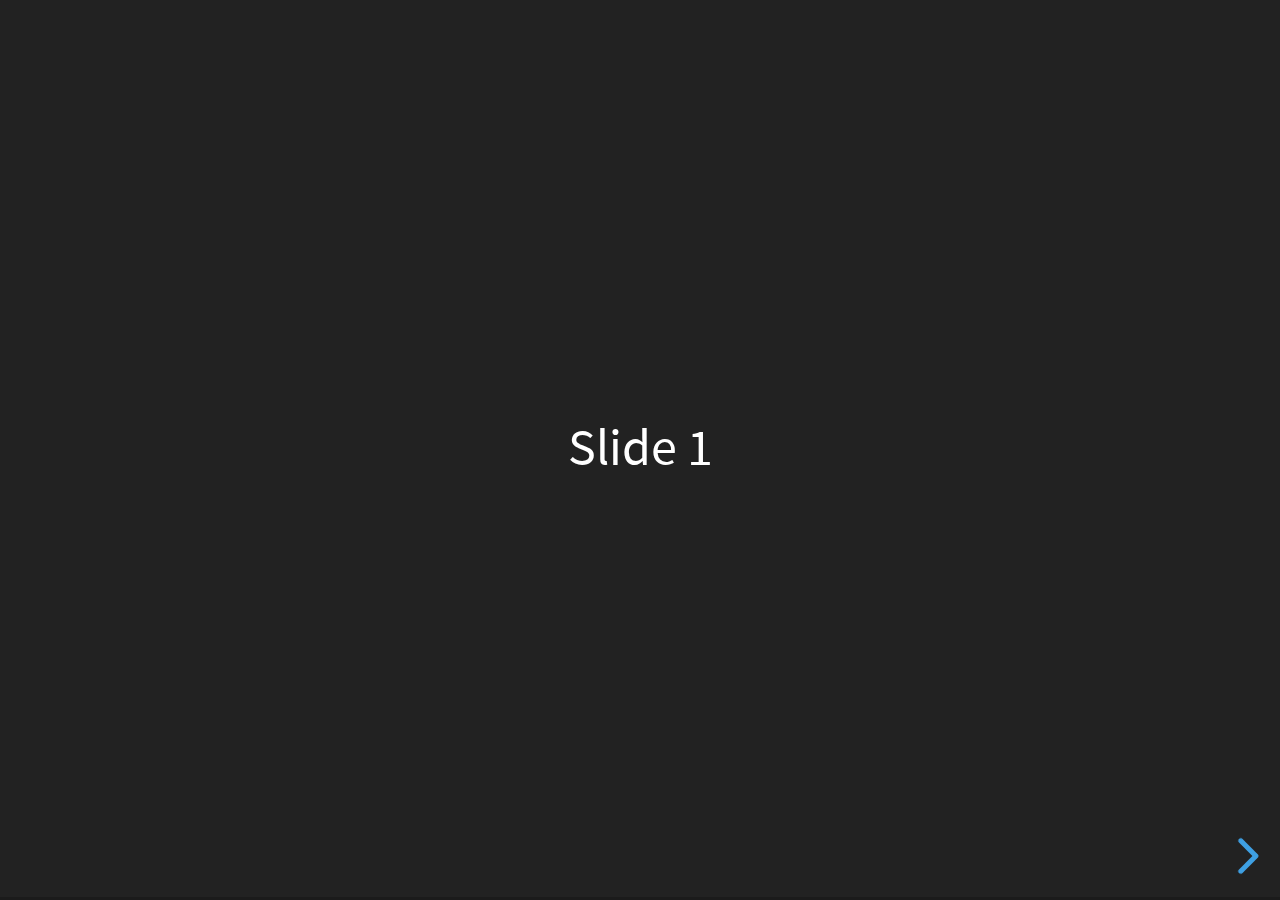
==== index.html @ b301599a "Move index.html out of reveal.js-3.6.0 folder" ====
<!doctype html>
<html>
	<head>
		<meta charset="utf-8">
		<meta name="viewport" content="width=device-width, initial-scale=1.0, maximum-scale=1.0, user-scalable=no">

		<title>reveal.js</title>

		<link rel="stylesheet" href="reveal.js-3.6.0/css/reveal.css">
		<link rel="stylesheet" href="reveal.js-3.6.0/css/theme/black.css">

		<!-- Theme used for syntax highlighting of code -->
		<link rel="stylesheet" href="reveal.js-3.6.0/lib/css/zenburn.css">

		<!-- Printing and PDF exports -->
		<script>
			var link = document.createElement( 'link' );
			link.rel = 'stylesheet';
			link.type = 'text/css';
			link.href = window.location.search.match( /print-pdf/gi ) ? 'reveal.js-3.6.0/css/print/pdf.css' : 'reveal.js-3.6.0/css/print/paper.css';
			document.getElementsByTagName( 'head' )[0].appendChild( link );
		</script>
	</head>
	<body>
		<div class="reveal">
			<div class="slides">
				<section>Slide 1</section>
				<section>Slide 2</section>
			</div>
		</div>

		<script src="reveal.js-3.6.0/lib/js/head.min.js"></script>
		<script src="reveal.js-3.6.0/js/reveal.js"></script>

		<script>
			// More info about config & dependencies:
			// - https://github.com/hakimel/reveal.js#configuration
			// - https://github.com/hakimel/reveal.js#dependencies
			Reveal.initialize({
				dependencies: [
					{ src: 'reveal.js-3.6.0/plugin/markdown/marked.js' },
					{ src: 'reveal.js-3.6.0/plugin/markdown/markdown.js' },
					{ src: 'reveal.js-3.6.0/plugin/notes/notes.js', async: true },
					{ src: 'reveal.js-3.6.0/plugin/highlight/highlight.js', async: true, callback: function() { hljs.initHighlightingOnLoad(); } }
				]
			});
		</script>
	</body>
</html>
---- reveal.js-3.6.0/css/theme/black.css ----
/**
 * Black theme for reveal.js. This is the opposite of the 'white' theme.
 *
 * By Hakim El Hattab, http://hakim.se
 */
@import url(../../lib/font/source-sans-pro/source-sans-pro.css);
section.has-light-background, section.has-light-background h1, section.has-light-background h2, section.has-light-background h3, section.has-light-background h4, section.has-light-background h5, section.has-light-background h6 {
  color: #222; }

/*********************************************
 * GLOBAL STYLES
 *********************************************/
body {
  background: #222;
  background-color: #222; }

.reveal {
  font-family: "Source Sans Pro", Helvetica, sans-serif;
  font-size: 42px;
  font-weight: normal;
  color: #fff; }

::selection {
  color: #fff;
  background: #bee4fd;
  text-shadow: none; }

::-moz-selection {
  color: #fff;
  background: #bee4fd;
  text-shadow: none; }

.reveal .slides > section,
.reveal .slides > section > section {
  line-height: 1.3;
  font-weight: inherit; }

/*********************************************
 * HEADERS
 *********************************************/
.reveal h1,
.reveal h2,
.reveal h3,
.reveal h4,
.reveal h5,
.reveal h6 {
  margin: 0 0 20px 0;
  color: #fff;
  font-family: "Source Sans Pro", Helvetica, sans-serif;
  font-weight: 600;
  line-height: 1.2;
  letter-spacing: normal;
  text-transform: uppercase;
  text-shadow: none;
  word-wrap: break-word; }

.reveal h1 {
  font-size: 2.5em; }

.reveal h2 {
  font-size: 1.6em; }

.reveal h3 {
  font-size: 1.3em; }

.reveal h4 {
  font-size: 1em; }

.reveal h1 {
  text-shadow: none; }

/*********************************************
 * OTHER
 *********************************************/
.reveal p {
  margin: 20px 0;
  line-height: 1.3; }

/* Ensure certain elements are never larger than the slide itself */
.reveal img,
.reveal video,
.reveal iframe {
  max-width: 95%;
  max-height: 95%; }

.reveal strong,
.reveal b {
  font-weight: bold; }

.reveal em {
  font-style: italic; }

.reveal ol,
.reveal dl,
.reveal ul {
  display: inline-block;
  text-align: left;
  margin: 0 0 0 1em; }

.reveal ol {
  list-style-type: decimal; }

.reveal ul {
  list-style-type: disc; }

.reveal ul ul {
  list-style-type: square; }

.reveal ul ul ul {
  list-style-type: circle; }

.reveal ul ul,
.reveal ul ol,
.reveal ol ol,
.reveal ol ul {
  display: block;
  margin-left: 40px; }

.reveal dt {
  font-weight: bold; }

.reveal dd {
  margin-left: 40px; }

.reveal blockquote {
  display: block;
  position: relative;
  width: 70%;
  margin: 20px auto;
  padding: 5px;
  font-style: italic;
  background: rgba(255, 255, 255, 0.05);
  box-shadow: 0px 0px 2px rgba(0, 0, 0, 0.2); }

.reveal blockquote p:first-child,
.reveal blockquote p:last-child {
  display: inline-block; }

.reveal q {
  font-style: italic; }

.reveal pre {
  display: block;
  position: relative;
  width: 90%;
  margin: 20px auto;
  text-align: left;
  font-size: 0.55em;
  font-family: monospace;
  line-height: 1.2em;
  word-wrap: break-word;
  box-shadow: 0px 0px 6px rgba(0, 0, 0, 0.3); }

.reveal code {
  font-family: monospace;
  text-transform: none; }

.reveal pre code {
  display: block;
  padding: 5px;
  overflow: auto;
  max-height: 400px;
  word-wrap: normal; }

.reveal table {
  margin: auto;
  border-collapse: collapse;
  border-spacing: 0; }

.reveal table th {
  font-weight: bold; }

.reveal table th,
.reveal table td {
  text-align: left;
  padding: 0.2em 0.5em 0.2em 0.5em;
  border-bottom: 1px solid; }

.reveal table th[align="center"],
.reveal table td[align="center"] {
  text-align: center; }

.reveal table th[align="right"],
.reveal table td[align="right"] {
  text-align: right; }

.reveal table tbody tr:last-child th,
.reveal table tbody tr:last-child td {
  border-bottom: none; }

.reveal sup {
  vertical-align: super; }

.reveal sub {
  vertical-align: sub; }

.reveal small {
  display: inline-block;
  font-size: 0.6em;
  line-height: 1.2em;
  vertical-align: top; }

.reveal small * {
  vertical-align: top; }

/*********************************************
 * LINKS
 *********************************************/
.reveal a {
  color: #42affa;
  text-decoration: none;
  -webkit-transition: color .15s ease;
  -moz-transition: color .15s ease;
  transition: color .15s ease; }

.reveal a:hover {
  color: #8dcffc;
  text-shadow: none;
  border: none; }

.reveal .roll span:after {
  color: #fff;
  background: #068de9; }

/*********************************************
 * IMAGES
 *********************************************/
.reveal section img {
  margin: 15px 0px;
  background: rgba(255, 255, 255, 0.12);
  border: 4px solid #fff;
  box-shadow: 0 0 10px rgba(0, 0, 0, 0.15); }

.reveal section img.plain {
  border: 0;
  box-shadow: none; }

.reveal a img {
  -webkit-transition: all .15s linear;
  -moz-transition: all .15s linear;
  transition: all .15s linear; }

.reveal a:hover img {
  background: rgba(255, 255, 255, 0.2);
  border-color: #42affa;
  box-shadow: 0 0 20px rgba(0, 0, 0, 0.55); }

/*********************************************
 * NAVIGATION CONTROLS
 *********************************************/
.reveal .controls {
  color: #42affa; }

/*********************************************
 * PROGRESS BAR
 *********************************************/
.reveal .progress {
  background: rgba(0, 0, 0, 0.2);
  color: #42affa; }

.reveal .progress span {
  -webkit-transition: width 800ms cubic-bezier(0.26, 0.86, 0.44, 0.985);
  -moz-transition: width 800ms cubic-bezier(0.26, 0.86, 0.44, 0.985);
  transition: width 800ms cubic-bezier(0.26, 0.86, 0.44, 0.985); }
---- reveal.js-3.6.0/lib/css/zenburn.css ----
/*

Zenburn style from voldmar.ru (c) Vladimir Epifanov <voldmar@voldmar.ru>
based on dark.css by Ivan Sagalaev

*/

.hljs {
  display: block;
  overflow-x: auto;
  padding: 0.5em;
  background: #3f3f3f;
  color: #dcdcdc;
}

.hljs-keyword,
.hljs-selector-tag,
.hljs-tag {
  color: #e3ceab;
}

.hljs-template-tag {
  color: #dcdcdc;
}

.hljs-number {
  color: #8cd0d3;
}

.hljs-variable,
.hljs-template-variable,
.hljs-attribute {
  color: #efdcbc;
}

.hljs-literal {
  color: #efefaf;
}

.hljs-subst {
  color: #8f8f8f;
}

.hljs-title,
.hljs-name,
.hljs-selector-id,
.hljs-selector-class,
.hljs-section,
.hljs-type {
  color: #efef8f;
}

.hljs-symbol,
.hljs-bullet,
.hljs-link {
  color: #dca3a3;
}

.hljs-deletion,
.hljs-string,
.hljs-built_in,
.hljs-builtin-name {
  color: #cc9393;
}

.hljs-addition,
.hljs-comment,
.hljs-quote,
.hljs-meta {
  color: #7f9f7f;
}


.hljs-emphasis {
  font-style: italic;
}

.hljs-strong {
  font-weight: bold;
}
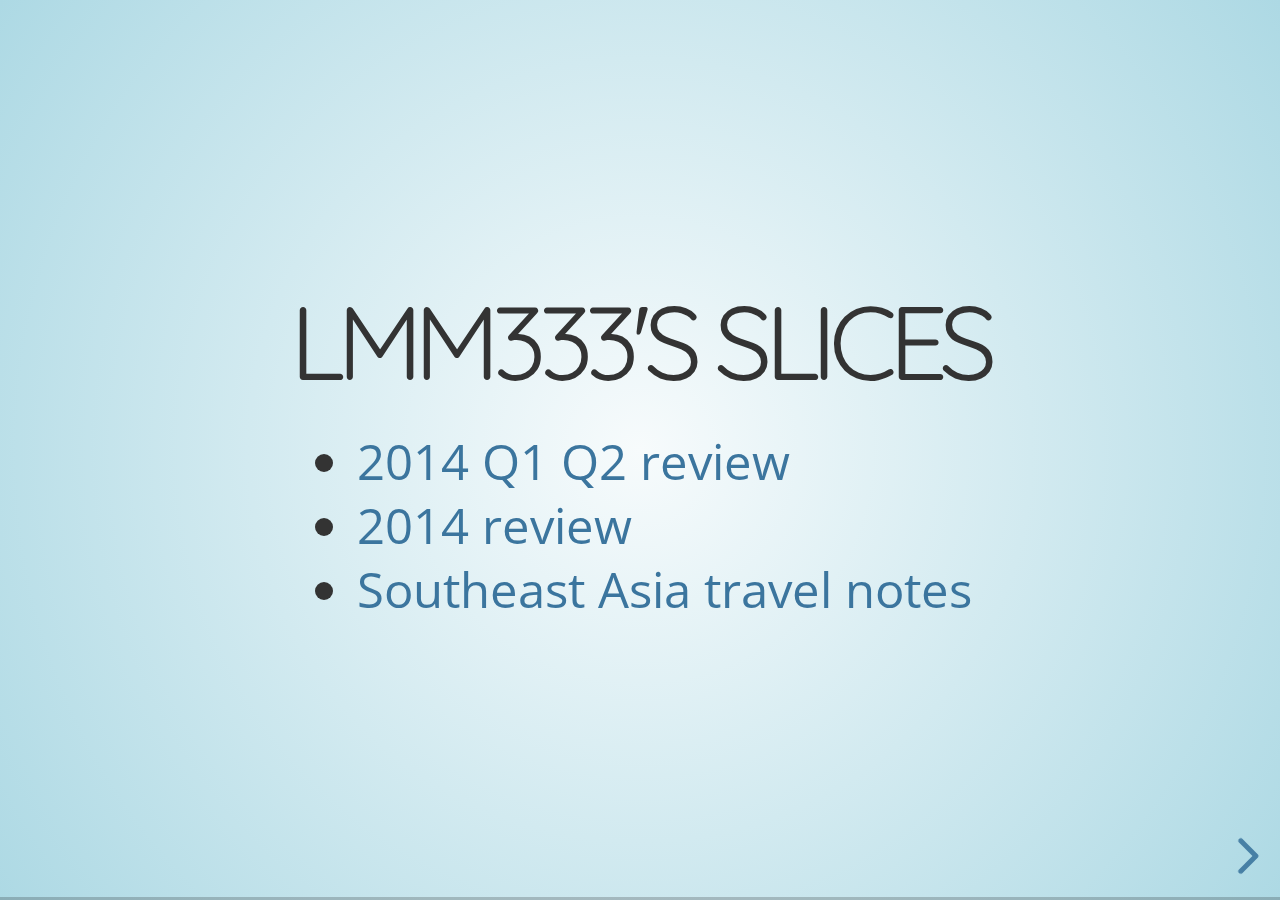
==== commit 03bbf7b3: "Add contents to main index.html" ====
--- a/index.html
+++ b/index.html
@@ -7,25 +7,52 @@
 		<title>reveal.js</title>
 
 		<link rel="stylesheet" href="reveal.js-3.6.0/css/reveal.css">
-		<link rel="stylesheet" href="reveal.js-3.6.0/css/theme/black.css">
+		<link rel="stylesheet" href="reveal.js-3.6.0/css/theme/sky.css">
 
 		<!-- Theme used for syntax highlighting of code -->
 		<link rel="stylesheet" href="reveal.js-3.6.0/lib/css/zenburn.css">
 
 		<!-- Printing and PDF exports -->
 		<script>
-			var link = document.createElement( 'link' );
+			var link = document.createElement('link');
 			link.rel = 'stylesheet';
 			link.type = 'text/css';
-			link.href = window.location.search.match( /print-pdf/gi ) ? 'reveal.js-3.6.0/css/print/pdf.css' : 'reveal.js-3.6.0/css/print/paper.css';
-			document.getElementsByTagName( 'head' )[0].appendChild( link );
+			link.href = window.location.search.match(/print-pdf/gi) ? 'reveal.js-3.6.0/css/print/pdf.css' : 'reveal.js-3.6.0/css/print/paper.css';
+			document.getElementsByTagName('head')[0].appendChild(link);
 		</script>
 	</head>
+
 	<body>
 		<div class="reveal">
-			<div class="slides">
-				<section>Slide 1</section>
-				<section>Slide 2</section>
+			<div class="slides" z-index="100">
+				<section>
+					<h2>lmm333's slices</h2>
+					<ul>
+						<li>
+							<a href="2014q1q2/">2014 Q1 Q2 review</a>
+						</li>
+						<li>
+							<a href="2014/">2014 review</a>
+						</li>
+						<li>
+							<a href="southeastasia/">Southeast Asia travel notes</a>
+						</li>
+					</ul>
+				</section>
+				<section>
+					<h2>明明如月的幻灯片</h2>
+					<ul>
+						<li>
+							<a href="2014q1q2/">2014上半年总结</a>
+						</li>
+						<li>
+							<a href="2014/">2014年终总结</a>
+						</li>
+						<li>
+							<a href="southeastasia/">东南亚旅游总结</a>
+						</li>
+					</ul>
+				</section>
 			</div>
 		</div>
 
@@ -37,13 +64,24 @@
 			// - https://github.com/hakimel/reveal.js#configuration
 			// - https://github.com/hakimel/reveal.js#dependencies
 			Reveal.initialize({
+				previewLinks: true,
 				dependencies: [
 					{ src: 'reveal.js-3.6.0/plugin/markdown/marked.js' },
 					{ src: 'reveal.js-3.6.0/plugin/markdown/markdown.js' },
 					{ src: 'reveal.js-3.6.0/plugin/notes/notes.js', async: true },
-					{ src: 'reveal.js-3.6.0/plugin/highlight/highlight.js', async: true, callback: function() { hljs.initHighlightingOnLoad(); } }
+					{ src: 'reveal.js-3.6.0/plugin/highlight/highlight.js', async: true, callback: function () { hljs.initHighlightingOnLoad(); } }
 				]
 			});
 		</script>
+
+		<!-- Global site tag (gtag.js) - Google Analytics -->
+		<script async src="https://www.googletagmanager.com/gtag/js?id=UA-27089866-3"></script>
+		<script>
+			window.dataLayer = window.dataLayer || [];
+			function gtag() { dataLayer.push(arguments); }
+			gtag('js', new Date());
+			gtag('config', 'UA-27089866-3');
+		</script>
+		
 	</body>
-</html>
+</html>--- a/reveal.js-3.6.0/css/theme/sky.css
+++ b/reveal.js-3.6.0/css/theme/sky.css
@@ -0,0 +1,271 @@
+/**
+ * Sky theme for reveal.js.
+ *
+ * Copyright (C) 2011-2012 Hakim El Hattab, http://hakim.se
+ */
+@import url(https://fonts.googleapis.com/css?family=Quicksand:400,700,400italic,700italic);
+@import url(https://fonts.googleapis.com/css?family=Open+Sans:400italic,700italic,400,700);
+.reveal a {
+  line-height: 1.3em; }
+
+/*********************************************
+ * GLOBAL STYLES
+ *********************************************/
+body {
+  background: #add9e4;
+  background: -moz-radial-gradient(center, circle cover, #f7fbfc 0%, #add9e4 100%);
+  background: -webkit-gradient(radial, center center, 0px, center center, 100%, color-stop(0%, #f7fbfc), color-stop(100%, #add9e4));
+  background: -webkit-radial-gradient(center, circle cover, #f7fbfc 0%, #add9e4 100%);
+  background: -o-radial-gradient(center, circle cover, #f7fbfc 0%, #add9e4 100%);
+  background: -ms-radial-gradient(center, circle cover, #f7fbfc 0%, #add9e4 100%);
+  background: radial-gradient(center, circle cover, #f7fbfc 0%, #add9e4 100%);
+  background-color: #f7fbfc; }
+
+.reveal {
+  font-family: "Open Sans", sans-serif;
+  font-size: 40px;
+  font-weight: normal;
+  color: #333; }
+
+::selection {
+  color: #fff;
+  background: #134674;
+  text-shadow: none; }
+
+::-moz-selection {
+  color: #fff;
+  background: #134674;
+  text-shadow: none; }
+
+.reveal .slides > section,
+.reveal .slides > section > section {
+  line-height: 1.3;
+  font-weight: inherit; }
+
+/*********************************************
+ * HEADERS
+ *********************************************/
+.reveal h1,
+.reveal h2,
+.reveal h3,
+.reveal h4,
+.reveal h5,
+.reveal h6 {
+  margin: 0 0 20px 0;
+  color: #333;
+  font-family: "Quicksand", sans-serif;
+  font-weight: normal;
+  line-height: 1.2;
+  letter-spacing: -0.08em;
+  text-transform: uppercase;
+  text-shadow: none;
+  word-wrap: break-word; }
+
+.reveal h1 {
+  font-size: 3.77em; }
+
+.reveal h2 {
+  font-size: 2.11em; }
+
+.reveal h3 {
+  font-size: 1.55em; }
+
+.reveal h4 {
+  font-size: 1em; }
+
+.reveal h1 {
+  text-shadow: none; }
+
+/*********************************************
+ * OTHER
+ *********************************************/
+.reveal p {
+  margin: 20px 0;
+  line-height: 1.3; }
+
+/* Ensure certain elements are never larger than the slide itself */
+.reveal img,
+.reveal video,
+.reveal iframe {
+  max-width: 95%;
+  max-height: 95%; }
+
+.reveal strong,
+.reveal b {
+  font-weight: bold; }
+
+.reveal em {
+  font-style: italic; }
+
+.reveal ol,
+.reveal dl,
+.reveal ul {
+  display: inline-block;
+  text-align: left;
+  margin: 0 0 0 1em; }
+
+.reveal ol {
+  list-style-type: decimal; }
+
+.reveal ul {
+  list-style-type: disc; }
+
+.reveal ul ul {
+  list-style-type: square; }
+
+.reveal ul ul ul {
+  list-style-type: circle; }
+
+.reveal ul ul,
+.reveal ul ol,
+.reveal ol ol,
+.reveal ol ul {
+  display: block;
+  margin-left: 40px; }
+
+.reveal dt {
+  font-weight: bold; }
+
+.reveal dd {
+  margin-left: 40px; }
+
+.reveal blockquote {
+  display: block;
+  position: relative;
+  width: 70%;
+  margin: 20px auto;
+  padding: 5px;
+  font-style: italic;
+  background: rgba(255, 255, 255, 0.05);
+  box-shadow: 0px 0px 2px rgba(0, 0, 0, 0.2); }
+
+.reveal blockquote p:first-child,
+.reveal blockquote p:last-child {
+  display: inline-block; }
+
+.reveal q {
+  font-style: italic; }
+
+.reveal pre {
+  display: block;
+  position: relative;
+  width: 90%;
+  margin: 20px auto;
+  text-align: left;
+  font-size: 0.55em;
+  font-family: monospace;
+  line-height: 1.2em;
+  word-wrap: break-word;
+  box-shadow: 0px 0px 6px rgba(0, 0, 0, 0.3); }
+
+.reveal code {
+  font-family: monospace;
+  text-transform: none; }
+
+.reveal pre code {
+  display: block;
+  padding: 5px;
+  overflow: auto;
+  max-height: 400px;
+  word-wrap: normal; }
+
+.reveal table {
+  margin: auto;
+  border-collapse: collapse;
+  border-spacing: 0; }
+
+.reveal table th {
+  font-weight: bold; }
+
+.reveal table th,
+.reveal table td {
+  text-align: left;
+  padding: 0.2em 0.5em 0.2em 0.5em;
+  border-bottom: 1px solid; }
+
+.reveal table th[align="center"],
+.reveal table td[align="center"] {
+  text-align: center; }
+
+.reveal table th[align="right"],
+.reveal table td[align="right"] {
+  text-align: right; }
+
+.reveal table tbody tr:last-child th,
+.reveal table tbody tr:last-child td {
+  border-bottom: none; }
+
+.reveal sup {
+  vertical-align: super; }
+
+.reveal sub {
+  vertical-align: sub; }
+
+.reveal small {
+  display: inline-block;
+  font-size: 0.6em;
+  line-height: 1.2em;
+  vertical-align: top; }
+
+.reveal small * {
+  vertical-align: top; }
+
+/*********************************************
+ * LINKS
+ *********************************************/
+.reveal a {
+  color: #3b759e;
+  text-decoration: none;
+  -webkit-transition: color .15s ease;
+  -moz-transition: color .15s ease;
+  transition: color .15s ease; }
+
+.reveal a:hover {
+  color: #74a7cb;
+  text-shadow: none;
+  border: none; }
+
+.reveal .roll span:after {
+  color: #fff;
+  background: #264c66; }
+
+/*********************************************
+ * IMAGES
+ *********************************************/
+.reveal section img {
+  margin: 15px 0px;
+  background: rgba(255, 255, 255, 0.12);
+  border: 4px solid #333;
+  box-shadow: 0 0 10px rgba(0, 0, 0, 0.15); }
+
+.reveal section img.plain {
+  border: 0;
+  box-shadow: none; }
+
+.reveal a img {
+  -webkit-transition: all .15s linear;
+  -moz-transition: all .15s linear;
+  transition: all .15s linear; }
+
+.reveal a:hover img {
+  background: rgba(255, 255, 255, 0.2);
+  border-color: #3b759e;
+  box-shadow: 0 0 20px rgba(0, 0, 0, 0.55); }
+
+/*********************************************
+ * NAVIGATION CONTROLS
+ *********************************************/
+.reveal .controls {
+  color: #3b759e; }
+
+/*********************************************
+ * PROGRESS BAR
+ *********************************************/
+.reveal .progress {
+  background: rgba(0, 0, 0, 0.2);
+  color: #3b759e; }
+
+.reveal .progress span {
+  -webkit-transition: width 800ms cubic-bezier(0.26, 0.86, 0.44, 0.985);
+  -moz-transition: width 800ms cubic-bezier(0.26, 0.86, 0.44, 0.985);
+  transition: width 800ms cubic-bezier(0.26, 0.86, 0.44, 0.985); }
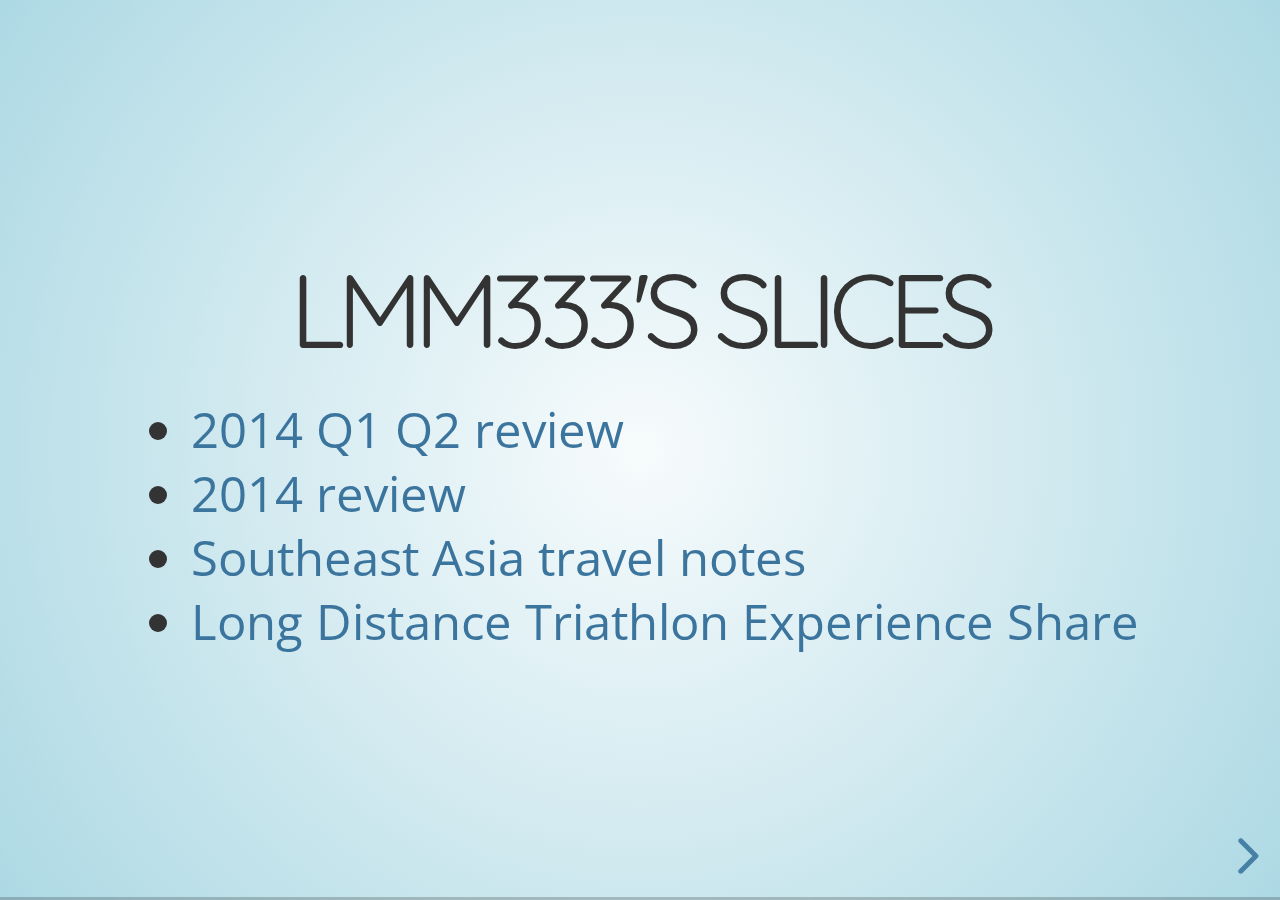
==== commit b2f6dcbd: "Fix missing English link to index.html" ====
--- a/index.html
+++ b/index.html
@@ -37,6 +37,9 @@
 						<li>
 							<a href="southeastasia/">Southeast Asia travel notes</a>
 						</li>
+						<li>
+							<a href="long_distance_triathlon/">Long Distance Triathlon Experience Share</a>
+						</li>
 					</ul>
 				</section>
 				<section>
@@ -50,6 +53,9 @@
 						</li>
 						<li>
 							<a href="southeastasia/">东南亚旅游总结</a>
+						</li>
+						<li>
+							<a href="long_distance_triathlon/">长距离铁三比赛经历分享</a>
 						</li>
 					</ul>
 				</section>
